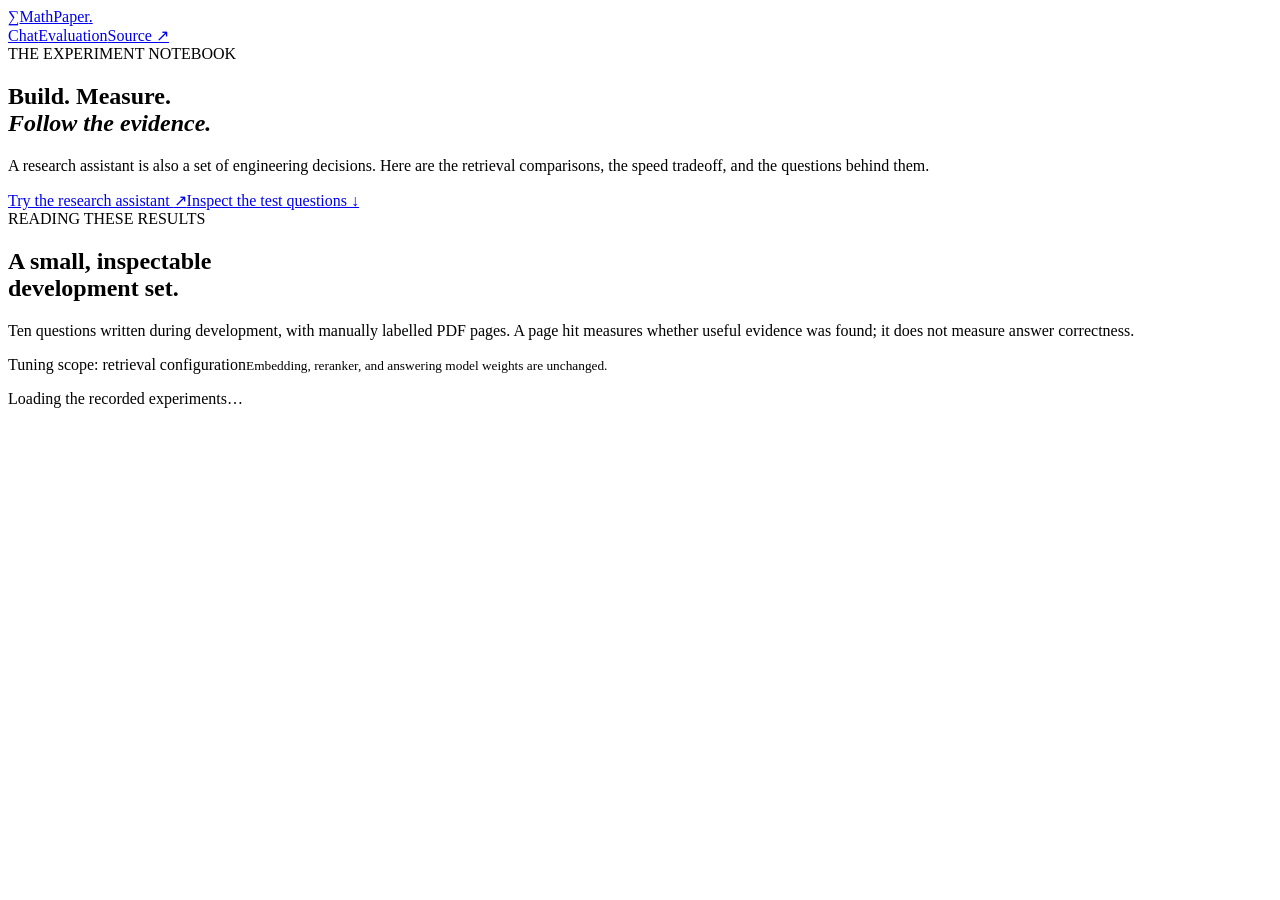
==== mathpaper/src/mathpaper/web/evaluation.html @ f89ab7d1 "Show reproducible retrieval experiments and question audits in MathPaper" ====
<!doctype html>
<html lang="en">
<head>
  <meta charset="UTF-8"><meta name="viewport" content="width=device-width,initial-scale=1">
  <title>Evaluation — MathPaper</title>
  <meta name="description" content="Inspect MathPaper's retrieval experiments, candidate-budget tradeoffs, and recorded agent checks.">
  <link rel="stylesheet" href="/assets/style.css">
  <link rel="stylesheet" href="/assets/evaluation.css">
</head>
<body class="evaluation-page">
  <header class="eval-header">
    <a class="brand" href="/" aria-label="MathPaper home"><span class="brand-symbol">∑</span><span>MathPaper<span class="brand-dot">.</span></span></a>
    <nav class="site-nav" aria-label="Main navigation"><a href="/">Chat</a><a href="/evaluation" aria-current="page">Evaluation</a><a href="https://github.com/chandantankala/Applied-Probability-RAG/tree/mathpaper-free-web-demo" target="_blank" rel="noopener">Source ↗</a></nav>
  </header>
  <main class="evaluation-main">
    <section class="eval-hero">
      <div class="hero-copy"><span class="eyebrow">THE EXPERIMENT NOTEBOOK</span><h1>Build. Measure.<br><em>Follow the evidence.</em></h1><p>A research assistant is also a set of engineering decisions. Here are the retrieval comparisons, the speed tradeoff, and the questions behind them.</p><div class="hero-actions"><a class="primary-link" href="/#question">Try the research assistant <span>↗</span></a><a class="text-link" href="#question-audit">Inspect the test questions ↓</a></div></div>
      <aside class="scope-card"><span class="section-kicker">READING THESE RESULTS</span><h2>A small, inspectable<br>development set.</h2><p>Ten questions written during development, with manually labelled PDF pages. A page hit measures whether useful evidence was found; it does not measure answer correctness.</p><span class="scope-tag">Tuning scope: retrieval configuration</span><small>Embedding, reranker, and answering model weights are unchanged.</small></aside>
    </section>
    <p id="report-status" class="report-status" role="status">Loading the recorded experiments…</p>
    <div id="report" hidden>
      <section class="metric-strip" aria-label="Evaluation dataset">
        <div><strong id="stat-papers">—</strong><span>source papers</span></div><div><strong id="stat-pages">—</strong><span>physical PDF pages</span></div><div><strong id="stat-passages">—</strong><span>indexed passages</span></div><div><strong id="stat-questions">—</strong><span>development questions</span></div><div><strong id="stat-methods">—</strong><span>retrieval methods</span></div>
      </section>
      <section class="experiment-section" id="retrieval-comparison" aria-labelledby="comparison-heading">
        <div class="section-heading"><div><span class="section-kicker">01 / RETRIEVAL COMPARISON</span><h2 id="comparison-heading">What reaches the top five?</h2></div><span class="data-tag">LOCAL CPU · INT8 · N = 50 · K = 5</span></div>
        <p class="section-intro">The same ten questions search all three papers. A hit requires at least one labelled page from the expected paper among the five retained passages.</p>
        <div class="comparison-layout"><div class="comparison-chart" id="method-chart" role="img" aria-label="Evidence-page hits out of ten questions: BM25 nine, dense seven, hybrid eight, hybrid with reranking nine."></div><aside class="finding-card"><span class="section-kicker">WHAT THIS TAUGHT US</span><h3>The keyword baseline holds up.</h3><p>BM25 and hybrid + reranking each hit 9/10 questions in this set. These results give no basis to claim that reranking improves overall retrieval quality.</p><p>The reranked search misses the Gaussian separation definition. That makes statement lookup a useful tool to investigate, with broader evaluation still needed.</p><a class="text-link" href="#question-audit" id="inspect-miss">Inspect the missed question ↗</a></aside></div>
        <div class="table-scroll"><table class="results-table"><caption>Recorded retrieval comparison</caption><thead><tr><th scope="col">Method</th><th scope="col">Page hits @5</th><th scope="col">Page hits in 50 candidates</th><th scope="col">Median local query</th></tr></thead><tbody id="method-table"></tbody></table></div>
        <p class="figure-note">Times include retrieval and, when used, reranking. First-use model startup can affect a run. These measurements exclude answer generation and were collected locally.</p>
      </section>
      <section class="experiment-section" aria-labelledby="budget-heading">
        <div class="section-heading"><div><span class="section-kicker">02 / CANDIDATE BUDGET</span><h2 id="budget-heading">Less work. The same observed page hits.</h2></div><span class="data-tag">SEPARATE LOCAL RUN · ONE CPU THREAD</span></div>
        <div class="budget-layout"><div class="budget-story"><strong class="big-number" id="budget-reduction">—</strong><span class="big-number-label">lower median local query time</span><p>Reducing the reranking pool from 50 to 20 candidates kept the result at 9/10 page hits on the same development questions. The agent now uses 20 candidates per search.</p><p class="figure-note">A deployment tradeoff observed on this set. INT8 inference, batch size 1, one ONNX Runtime thread, five retained passages. Render timings differ.</p></div><div class="budget-chart" id="budget-chart" aria-label="Candidate budget experiment"></div></div>
      </section>
      <section class="experiment-section audit-section" id="question-audit" aria-labelledby="audit-heading">
        <div class="section-heading"><div><span class="section-kicker">03 / QUESTION AUDIT</span><h2 id="audit-heading">Look inside a result.</h2></div><span class="data-tag">ALL TEN QUESTIONS · ORIGINAL PDF LINKS</span></div>
        <div class="audit-controls"><label>Development question<select id="audit-question"></select></label><label>Retrieval method<select id="audit-method"></select></label></div>
        <div id="audit-result" class="audit-result" aria-live="polite"></div>
        <p class="figure-note">Each row is one returned passage; repeated pages are expected. Page numbers are physical PDF pages. Scores from different retrieval methods are not comparable probabilities.</p>
      </section>
      <section class="experiment-section" aria-labelledby="agent-heading">
        <div class="section-heading"><div><span class="section-kicker">04 / LIVE AGENT CHECKS</span><h2 id="agent-heading">From a question to a cited answer.</h2></div><span class="data-tag" id="live-date">RECORDED ON RENDER FREE</span></div>
        <p class="section-intro">Three recorded smoke cases exercise a theorem summary, a follow-up in the same conversation, and abstention on an unrelated question. Expand a case to inspect the observed output.</p>
        <div id="live-checks" class="live-checks"></div>
        <p class="figure-note" id="live-limit"></p>
      </section>
      <section class="experiment-section methodology" aria-labelledby="method-heading">
        <div class="section-heading"><div><span class="section-kicker">05 / METHOD &amp; REPRODUCIBILITY</span><h2 id="method-heading">The decisions behind the demo.</h2></div><a class="download-link" href="/assets/evaluation.json" download="mathpaper-evaluation.json">Download recorded data ↓</a></div>
        <div class="method-grid"><div><h3>Current configuration</h3><dl class="configuration"><div><dt>Passages</dt><dd>Page-contained, label-aware; 220-token budget, 24-token overlap when splitting</dd></div><div><dt>Embedding</dt><dd>all-MiniLM-L6-v2 · 384 dimensions</dd></div><div><dt>Fusion &amp; reranking</dt><dd>BM25 + cosine search · RRF 60 · ms-marco-MiniLM-L6-v2 cross-encoder</dd></div><div><dt>Agent search</dt><dd>20 candidates · 5 passages · INT8 ONNX</dd></div><div><dt>Research tools</dt><dd>Passage search, statement lookup, and context expansion through MCP</dd></div><div><dt>Answer checks</dt><dd>Retrieved source IDs only, followed by a separate model support check; the checker can make mistakes</dd></div></dl></div><div><h3>What to measure next</h3><ol class="next-experiments"><li><strong>Unseen questions.</strong> Build a separate test set with theorem comparisons, proof dependencies, and unanswerable questions.</li><li><strong>Complete evidence.</strong> Label relevant passages and check whether all required assumptions are available.</li><li><strong>Answer support.</strong> Review mathematical correctness and citation entailment independently of the generating model.</li><li><strong>Further ablations.</strong> Compare chunk sizes, retained passage counts, and agent tools on the separate set.</li></ol><p class="figure-note">Current statistics support a development comparison. They do not estimate held-out answer accuracy, hallucination rates, or production latency percentiles.</p></div></div>
        <details class="provenance"><summary>Source files, PDF versions &amp; reproduction</summary><p>All displayed aggregates are rebuilt from the recorded runs. The download includes per-question results and SHA-256 fingerprints of the input files.</p><div id="source-files" class="source-files"></div><h4>Exact source PDFs</h4><div id="paper-versions"></div><h4>Reproduce from the project checkout</h4><pre><code>cd mathpaper
# After installing dependencies and building the INT8 index:
MATHPAPER_MODEL_PRECISION=int8 python evaluation/evaluate.py
python evaluation/free_tier.py
python evaluation/build_site_report.py</code></pre><p class="figure-note">The first two commands perform real local inference. The final command only rebuilds this static report. Live agent checks are separately recorded examples; model responses can vary.</p></details>
      </section>
      <footer class="eval-footer"><p>MathPaper · Built by Chandan Tankala</p><a href="/">Back to the research assistant ↗</a></footer>
    </div>
  </main>
  <script src="/assets/evaluation.js" defer></script>
</body>
</html>
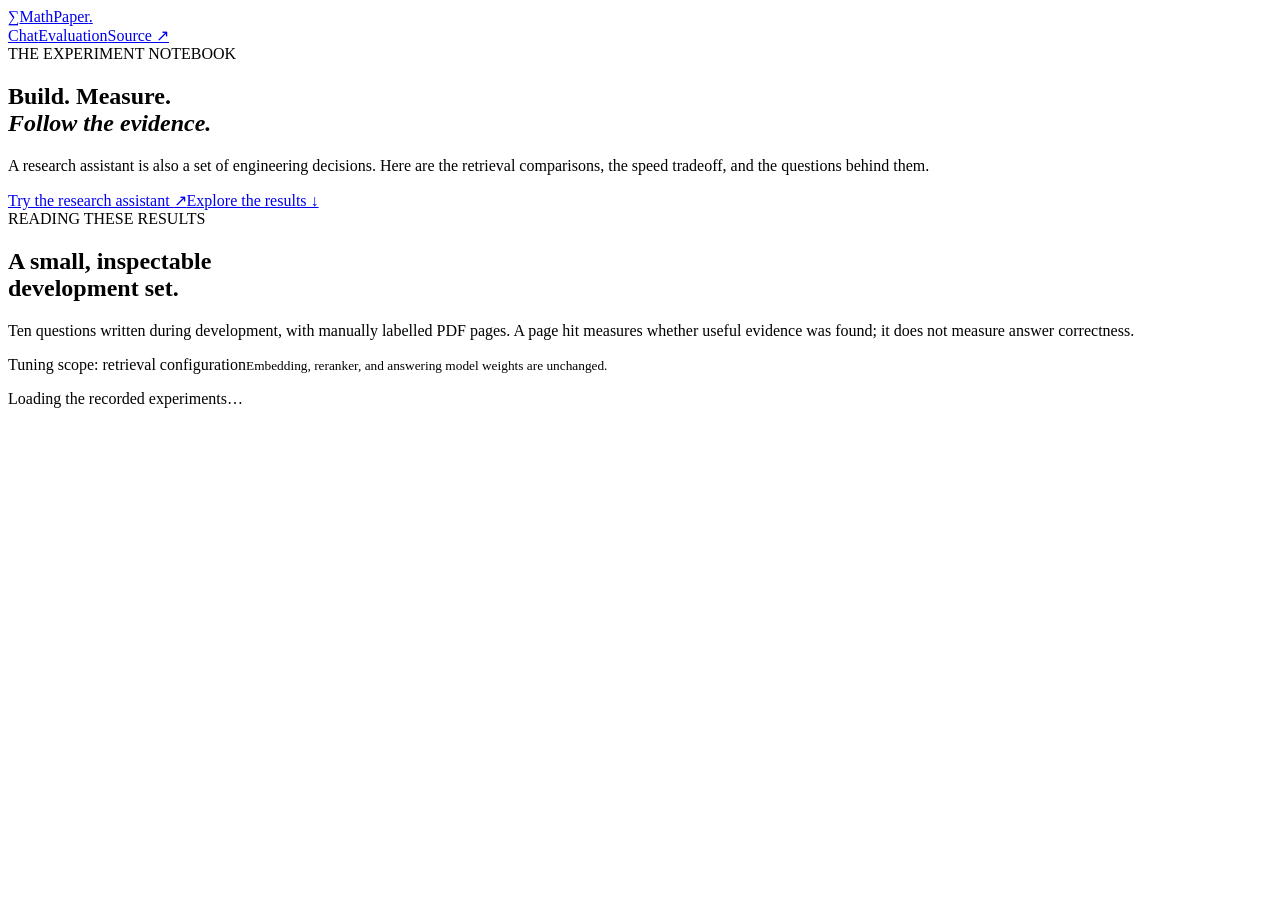
==== commit 484f3f22: "Use public-facing copy and add interactive retrieval charts and timing histogram" ====
--- a/mathpaper/src/mathpaper/web/evaluation.html
+++ b/mathpaper/src/mathpaper/web/evaluation.html
@@ -4,8 +4,8 @@
   <meta charset="UTF-8"><meta name="viewport" content="width=device-width,initial-scale=1">
   <title>Evaluation — MathPaper</title>
   <meta name="description" content="Inspect MathPaper's retrieval experiments, candidate-budget tradeoffs, and recorded agent checks.">
-  <link rel="stylesheet" href="/assets/style.css">
-  <link rel="stylesheet" href="/assets/evaluation.css">
+  <link rel="stylesheet" href="/assets/style.css?v=public-charts-1">
+  <link rel="stylesheet" href="/assets/evaluation.css?v=public-charts-1">
 </head>
 <body class="evaluation-page">
   <header class="eval-header">
@@ -14,7 +14,7 @@
   </header>
   <main class="evaluation-main">
     <section class="eval-hero">
-      <div class="hero-copy"><span class="eyebrow">THE EXPERIMENT NOTEBOOK</span><h1>Build. Measure.<br><em>Follow the evidence.</em></h1><p>A research assistant is also a set of engineering decisions. Here are the retrieval comparisons, the speed tradeoff, and the questions behind them.</p><div class="hero-actions"><a class="primary-link" href="/#question">Try the research assistant <span>↗</span></a><a class="text-link" href="#question-audit">Inspect the test questions ↓</a></div></div>
+      <div class="hero-copy"><span class="eyebrow">THE EXPERIMENT NOTEBOOK</span><h1>Build. Measure.<br><em>Follow the evidence.</em></h1><p>A research assistant is also a set of engineering decisions. Here are the retrieval comparisons, the speed tradeoff, and the questions behind them.</p><div class="hero-actions"><a class="primary-link" href="/#question">Try the research assistant <span>↗</span></a><a class="text-link" href="#retrieval-comparison">Explore the results ↓</a></div></div>
       <aside class="scope-card"><span class="section-kicker">READING THESE RESULTS</span><h2>A small, inspectable<br>development set.</h2><p>Ten questions written during development, with manually labelled PDF pages. A page hit measures whether useful evidence was found; it does not measure answer correctness.</p><span class="scope-tag">Tuning scope: retrieval configuration</span><small>Embedding, reranker, and answering model weights are unchanged.</small></aside>
     </section>
     <p id="report-status" class="report-status" role="status">Loading the recorded experiments…</p>
@@ -22,19 +22,23 @@
       <section class="metric-strip" aria-label="Evaluation dataset">
         <div><strong id="stat-papers">—</strong><span>source papers</span></div><div><strong id="stat-pages">—</strong><span>physical PDF pages</span></div><div><strong id="stat-passages">—</strong><span>indexed passages</span></div><div><strong id="stat-questions">—</strong><span>development questions</span></div><div><strong id="stat-methods">—</strong><span>retrieval methods</span></div>
       </section>
+      <nav class="chart-jump-nav" aria-label="Evaluation charts"><a href="#retrieval-comparison">Method comparison ↓</a><a href="#latency-distribution">Query-time histogram ↓</a><a href="#question-audit">Question grid ↓</a></nav>
       <section class="experiment-section" id="retrieval-comparison" aria-labelledby="comparison-heading">
         <div class="section-heading"><div><span class="section-kicker">01 / RETRIEVAL COMPARISON</span><h2 id="comparison-heading">What reaches the top five?</h2></div><span class="data-tag">LOCAL CPU · INT8 · N = 50 · K = 5</span></div>
         <p class="section-intro">The same ten questions search all three papers. A hit requires at least one labelled page from the expected paper among the five retained passages.</p>
-        <div class="comparison-layout"><div class="comparison-chart" id="method-chart" role="img" aria-label="Evidence-page hits out of ten questions: BM25 nine, dense seven, hybrid eight, hybrid with reranking nine."></div><aside class="finding-card"><span class="section-kicker">WHAT THIS TAUGHT US</span><h3>The keyword baseline holds up.</h3><p>BM25 and hybrid + reranking each hit 9/10 questions in this set. These results give no basis to claim that reranking improves overall retrieval quality.</p><p>The reranked search misses the Gaussian separation definition. That makes statement lookup a useful tool to investigate, with broader evaluation still needed.</p><a class="text-link" href="#question-audit" id="inspect-miss">Inspect the missed question ↗</a></aside></div>
+        <div class="comparison-layout"><figure class="chart-figure"><figcaption>Evidence-page hits <span>Out of 10 questions · higher is better</span></figcaption><div id="method-chart" class="column-chart"></div><p id="method-selection" class="chart-selection" aria-live="polite"></p><p class="chart-hint">Select a bar to compare its result in the question explorer.</p></figure><aside class="finding-card"><span class="section-kicker">WHAT THIS TAUGHT US</span><h3>The keyword baseline holds up.</h3><p>BM25 and hybrid + reranking each hit 9/10 questions in this set. These results give no basis to claim that reranking improves overall retrieval quality.</p><p>The reranked search misses the Gaussian separation definition. That makes statement lookup a useful tool to investigate, with broader evaluation still needed.</p><a class="text-link" href="#question-audit" id="inspect-miss">Inspect the missed question ↗</a></aside></div>
         <div class="table-scroll"><table class="results-table"><caption>Recorded retrieval comparison</caption><thead><tr><th scope="col">Method</th><th scope="col">Page hits @5</th><th scope="col">Page hits in 50 candidates</th><th scope="col">Median local query</th></tr></thead><tbody id="method-table"></tbody></table></div>
         <p class="figure-note">Times include retrieval and, when used, reranking. First-use model startup can affect a run. These measurements exclude answer generation and were collected locally.</p>
       </section>
       <section class="experiment-section" aria-labelledby="budget-heading">
         <div class="section-heading"><div><span class="section-kicker">02 / CANDIDATE BUDGET</span><h2 id="budget-heading">Less work. The same observed page hits.</h2></div><span class="data-tag">SEPARATE LOCAL RUN · ONE CPU THREAD</span></div>
         <div class="budget-layout"><div class="budget-story"><strong class="big-number" id="budget-reduction">—</strong><span class="big-number-label">lower median local query time</span><p>Reducing the reranking pool from 50 to 20 candidates kept the result at 9/10 page hits on the same development questions. The agent now uses 20 candidates per search.</p><p class="figure-note">A deployment tradeoff observed on this set. INT8 inference, batch size 1, one ONNX Runtime thread, five retained passages. Render timings differ.</p></div><div class="budget-chart" id="budget-chart" aria-label="Candidate budget experiment"></div></div>
+        <figure class="histogram-figure chart-figure" id="latency-distribution"><figcaption>Query-time distribution <span>Histogram · local query duration · 10 measurements per candidate budget</span></figcaption><div class="chart-legend"><span><i class="legend-swatch budget-20"></i>20 candidates · left bar</span><span><i class="legend-swatch budget-50"></i>50 candidates · right bar</span></div><div id="latency-histogram"></div><p id="histogram-selection" class="chart-selection" aria-live="polite">Hover over, focus, or select a time interval to inspect its counts.</p><p class="figure-note">Shared 0.25-second intervals, starting at zero; the lower bound is included and the upper bound is excluded. These 20 recorded queries illustrate the spread in this local run; cloud latency percentiles remain unmeasured.</p><details class="histogram-data"><summary>View histogram counts</summary><div class="table-scroll"><table class="results-table"><caption>Queries in each local-duration interval</caption><thead><tr><th scope="col">Local query time</th><th scope="col">20 candidates</th><th scope="col">50 candidates</th></tr></thead><tbody id="histogram-counts"></tbody></table></div></details></figure>
       </section>
       <section class="experiment-section audit-section" id="question-audit" aria-labelledby="audit-heading">
         <div class="section-heading"><div><span class="section-kicker">03 / QUESTION AUDIT</span><h2 id="audit-heading">Look inside a result.</h2></div><span class="data-tag">ALL TEN QUESTIONS · ORIGINAL PDF LINKS</span></div>
+        <div class="heatmap-intro"><p>One question. Four retrieval methods.</p><div class="chart-legend"><span><i class="legend-swatch hit"></i>✓ Labelled page found</span><span><i class="legend-swatch miss"></i>× Labelled page missed</span></div></div>
+        <div class="heatmap-scroll"><table class="question-heatmap"><caption>Select a cell to inspect the question and its returned pages.</caption><thead id="heatmap-head"></thead><tbody id="heatmap-body"></tbody></table></div>
         <div class="audit-controls"><label>Development question<select id="audit-question"></select></label><label>Retrieval method<select id="audit-method"></select></label></div>
         <div id="audit-result" class="audit-result" aria-live="polite"></div>
         <p class="figure-note">Each row is one returned passage; repeated pages are expected. Page numbers are physical PDF pages. Scores from different retrieval methods are not comparable probabilities.</p>
@@ -57,6 +61,6 @@
       <footer class="eval-footer"><p>MathPaper · Built by Chandan Tankala</p><a href="/">Back to the research assistant ↗</a></footer>
     </div>
   </main>
-  <script src="/assets/evaluation.js" defer></script>
+  <script src="/assets/evaluation.js?v=public-charts-1" type="module"></script>
 </body>
 </html>
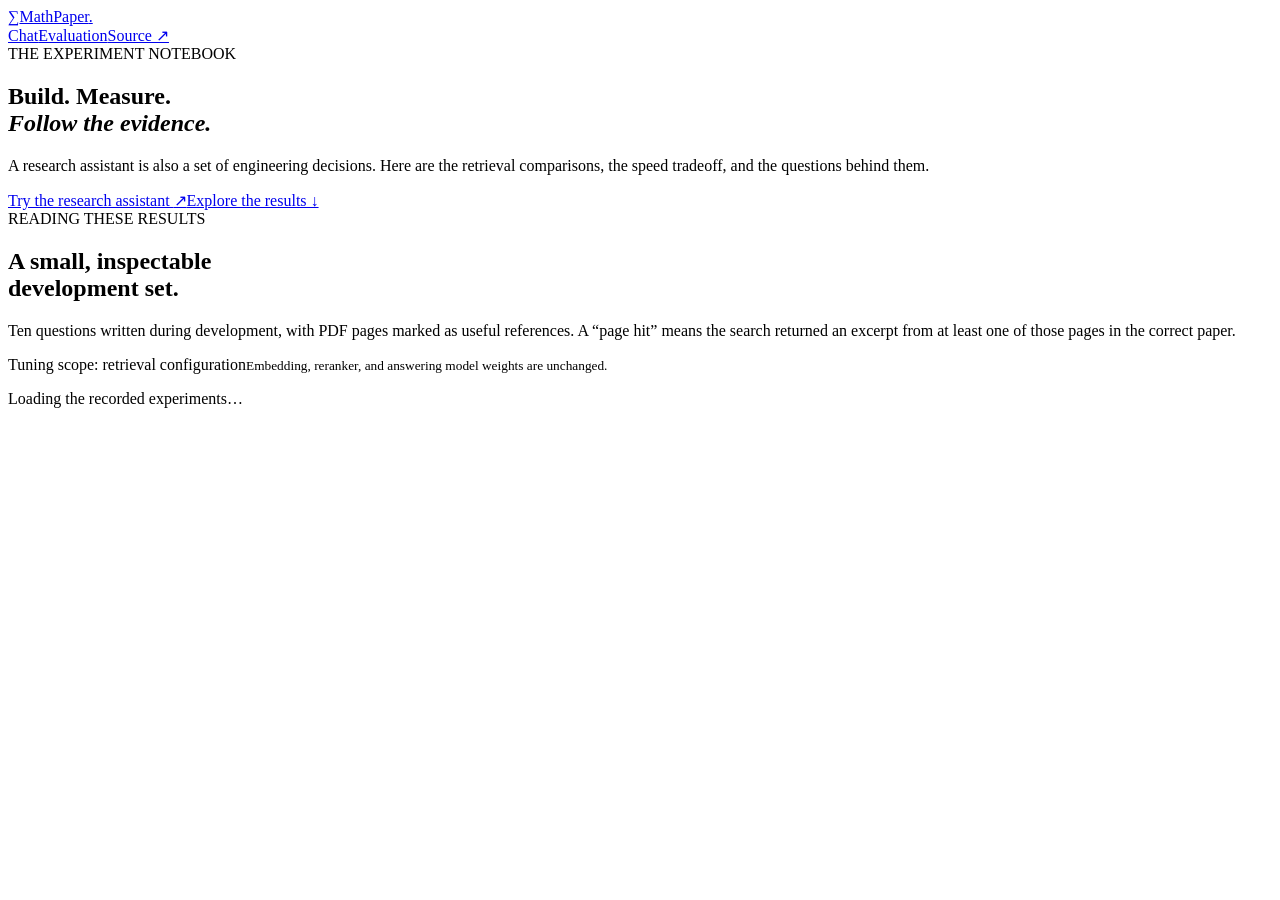
==== commit bee5c2b5: "Explain evidence-page hits with plain language and a five-excerpt example" ====
--- a/mathpaper/src/mathpaper/web/evaluation.html
+++ b/mathpaper/src/mathpaper/web/evaluation.html
@@ -5,7 +5,7 @@
   <title>Evaluation — MathPaper</title>
   <meta name="description" content="Inspect MathPaper's retrieval experiments, candidate-budget tradeoffs, and recorded agent checks.">
   <link rel="stylesheet" href="/assets/style.css?v=public-charts-1">
-  <link rel="stylesheet" href="/assets/evaluation.css?v=public-charts-1">
+  <link rel="stylesheet" href="/assets/evaluation.css?v=page-hit-guide-1">
 </head>
 <body class="evaluation-page">
   <header class="eval-header">
@@ -15,7 +15,7 @@
   <main class="evaluation-main">
     <section class="eval-hero">
       <div class="hero-copy"><span class="eyebrow">THE EXPERIMENT NOTEBOOK</span><h1>Build. Measure.<br><em>Follow the evidence.</em></h1><p>A research assistant is also a set of engineering decisions. Here are the retrieval comparisons, the speed tradeoff, and the questions behind them.</p><div class="hero-actions"><a class="primary-link" href="/#question">Try the research assistant <span>↗</span></a><a class="text-link" href="#retrieval-comparison">Explore the results ↓</a></div></div>
-      <aside class="scope-card"><span class="section-kicker">READING THESE RESULTS</span><h2>A small, inspectable<br>development set.</h2><p>Ten questions written during development, with manually labelled PDF pages. A page hit measures whether useful evidence was found; it does not measure answer correctness.</p><span class="scope-tag">Tuning scope: retrieval configuration</span><small>Embedding, reranker, and answering model weights are unchanged.</small></aside>
+      <aside class="scope-card"><span class="section-kicker">READING THESE RESULTS</span><h2>A small, inspectable<br>development set.</h2><p>Ten questions written during development, with PDF pages marked as useful references. A “page hit” means the search returned an excerpt from at least one of those pages in the correct paper.</p><span class="scope-tag">Tuning scope: retrieval configuration</span><small>Embedding, reranker, and answering model weights are unchanged.</small></aside>
     </section>
     <p id="report-status" class="report-status" role="status">Loading the recorded experiments…</p>
     <div id="report" hidden>
@@ -25,7 +25,12 @@
       <nav class="chart-jump-nav" aria-label="Evaluation charts"><a href="#retrieval-comparison">Method comparison ↓</a><a href="#latency-distribution">Query-time histogram ↓</a><a href="#question-audit">Question grid ↓</a></nav>
       <section class="experiment-section" id="retrieval-comparison" aria-labelledby="comparison-heading">
         <div class="section-heading"><div><span class="section-kicker">01 / RETRIEVAL COMPARISON</span><h2 id="comparison-heading">What reaches the top five?</h2></div><span class="data-tag">LOCAL CPU · INT8 · N = 50 · K = 5</span></div>
-        <p class="section-intro">The same ten questions search all three papers. A hit requires at least one labelled page from the expected paper among the five retained passages.</p>
+        <p class="section-intro">The same ten questions search all three papers. The score asks a simple question: did the search reach a page marked as useful for this question?</p>
+        <aside class="metric-explainer" aria-labelledby="page-hit-heading">
+          <div><span class="section-kicker">WHAT IS AN EVIDENCE-PAGE HIT?</span><h3 id="page-hit-heading">Finding the right page.</h3><p>For each test question, we first marked the PDF pages containing useful supporting material. The search returns five <strong>passages</strong>—short excerpts from the papers. The question gets <strong>one hit</strong> if at least one excerpt comes from a marked page in the correct paper.</p><p><strong>Reading 9/10:</strong> for nine of the ten test questions, the search reached a reference page among its first five results. The shorthand <strong>“@5”</strong> means we check only those first five passages.</p></div>
+          <div class="metric-example"><span class="section-kicker">ILLUSTRATIVE EXAMPLE</span><p>Suppose the useful pages in one paper are <strong>5 and 6</strong>. The search returns these five excerpts from that paper:</p><div class="example-pages" aria-label="Five returned excerpts: page 2, page 6, page 9, page 3, page 2. Page 6 matches a reference page."><span>p. 2</span><span class="example-match">p. 6 ✓</span><span>p. 9</span><span>p. 3</span><span>p. 2</span></div><p><strong>That is one hit:</strong> an excerpt came from page 6. Finding several excerpts from the reference pages still counts as one hit for that question.</p></div>
+          <p class="metric-limit">This measures whether search reached a reference page. The excerpt and generated answer still need checking for relevance, correctness, and complete assumptions.</p>
+        </aside>
         <div class="comparison-layout"><figure class="chart-figure"><figcaption>Evidence-page hits <span>Out of 10 questions · higher is better</span></figcaption><div id="method-chart" class="column-chart"></div><p id="method-selection" class="chart-selection" aria-live="polite"></p><p class="chart-hint">Select a bar to compare its result in the question explorer.</p></figure><aside class="finding-card"><span class="section-kicker">WHAT THIS TAUGHT US</span><h3>The keyword baseline holds up.</h3><p>BM25 and hybrid + reranking each hit 9/10 questions in this set. These results give no basis to claim that reranking improves overall retrieval quality.</p><p>The reranked search misses the Gaussian separation definition. That makes statement lookup a useful tool to investigate, with broader evaluation still needed.</p><a class="text-link" href="#question-audit" id="inspect-miss">Inspect the missed question ↗</a></aside></div>
         <div class="table-scroll"><table class="results-table"><caption>Recorded retrieval comparison</caption><thead><tr><th scope="col">Method</th><th scope="col">Page hits @5</th><th scope="col">Page hits in 50 candidates</th><th scope="col">Median local query</th></tr></thead><tbody id="method-table"></tbody></table></div>
         <p class="figure-note">Times include retrieval and, when used, reranking. First-use model startup can affect a run. These measurements exclude answer generation and were collected locally.</p>
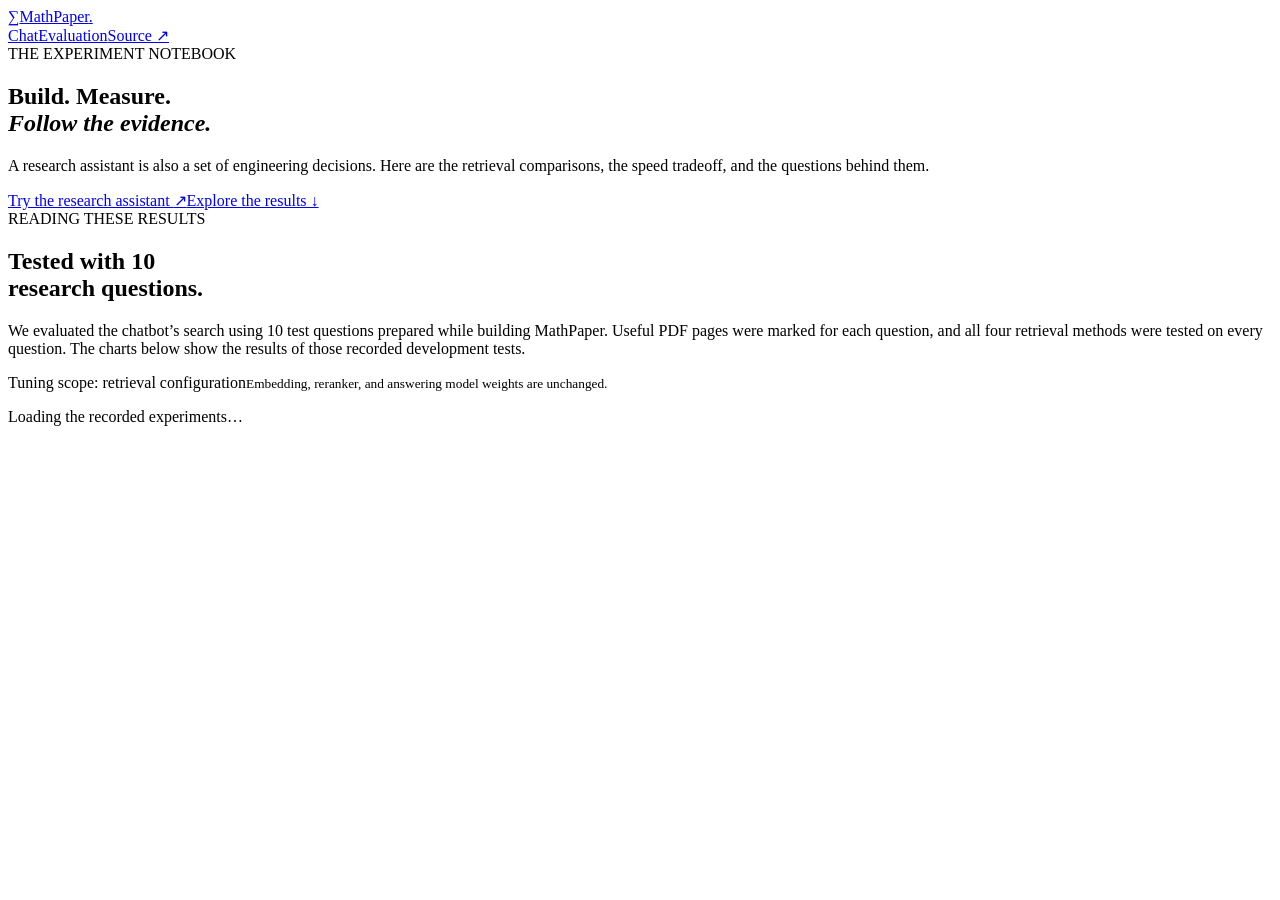
==== commit 6089d0d6: "Introduce the ten development test questions and link their recorded results" ====
--- a/mathpaper/src/mathpaper/web/evaluation.html
+++ b/mathpaper/src/mathpaper/web/evaluation.html
@@ -15,17 +15,17 @@
   <main class="evaluation-main">
     <section class="eval-hero">
       <div class="hero-copy"><span class="eyebrow">THE EXPERIMENT NOTEBOOK</span><h1>Build. Measure.<br><em>Follow the evidence.</em></h1><p>A research assistant is also a set of engineering decisions. Here are the retrieval comparisons, the speed tradeoff, and the questions behind them.</p><div class="hero-actions"><a class="primary-link" href="/#question">Try the research assistant <span>↗</span></a><a class="text-link" href="#retrieval-comparison">Explore the results ↓</a></div></div>
-      <aside class="scope-card"><span class="section-kicker">READING THESE RESULTS</span><h2>A small, inspectable<br>development set.</h2><p>Ten questions written during development, with PDF pages marked as useful references. A “page hit” means the search returned an excerpt from at least one of those pages in the correct paper.</p><span class="scope-tag">Tuning scope: retrieval configuration</span><small>Embedding, reranker, and answering model weights are unchanged.</small></aside>
+      <aside class="scope-card"><span class="section-kicker">READING THESE RESULTS</span><h2>Tested with 10<br>research questions.</h2><p>We evaluated the chatbot’s search using 10 test questions prepared while building MathPaper. Useful PDF pages were marked for each question, and all four retrieval methods were tested on every question. The charts below show the results of those recorded development tests.</p><span class="scope-tag">Tuning scope: retrieval configuration</span><small>Embedding, reranker, and answering model weights are unchanged.</small></aside>
     </section>
     <p id="report-status" class="report-status" role="status">Loading the recorded experiments…</p>
     <div id="report" hidden>
       <section class="metric-strip" aria-label="Evaluation dataset">
-        <div><strong id="stat-papers">—</strong><span>source papers</span></div><div><strong id="stat-pages">—</strong><span>physical PDF pages</span></div><div><strong id="stat-passages">—</strong><span>indexed passages</span></div><div><strong id="stat-questions">—</strong><span>development questions</span></div><div><strong id="stat-methods">—</strong><span>retrieval methods</span></div>
+        <div><strong id="stat-papers">—</strong><span>source papers</span></div><div><strong id="stat-pages">—</strong><span>physical PDF pages</span></div><div><strong id="stat-passages">—</strong><span>indexed passages</span></div><div><strong id="stat-questions">—</strong><span>development test questions</span></div><div><strong id="stat-methods">—</strong><span>retrieval methods</span></div>
       </section>
       <nav class="chart-jump-nav" aria-label="Evaluation charts"><a href="#retrieval-comparison">Method comparison ↓</a><a href="#latency-distribution">Query-time histogram ↓</a><a href="#question-audit">Question grid ↓</a></nav>
       <section class="experiment-section" id="retrieval-comparison" aria-labelledby="comparison-heading">
         <div class="section-heading"><div><span class="section-kicker">01 / RETRIEVAL COMPARISON</span><h2 id="comparison-heading">What reaches the top five?</h2></div><span class="data-tag">LOCAL CPU · INT8 · N = 50 · K = 5</span></div>
-        <p class="section-intro">The same ten questions search all three papers. The score asks a simple question: did the search reach a page marked as useful for this question?</p>
+        <p class="section-intro">We tested the chatbot’s search on a fixed set of 10 questions about the included papers. Each of the four methods searched all three papers for every question, making their results directly comparable. <a href="#question-audit">Browse the 10 test questions and their results ↓</a></p>
         <aside class="metric-explainer" aria-labelledby="page-hit-heading">
           <div><span class="section-kicker">WHAT IS AN EVIDENCE-PAGE HIT?</span><h3 id="page-hit-heading">Finding the right page.</h3><p>For each test question, we first marked the PDF pages containing useful supporting material. The search returns five <strong>passages</strong>—short excerpts from the papers. The question gets <strong>one hit</strong> if at least one excerpt comes from a marked page in the correct paper.</p><p><strong>Reading 9/10:</strong> for nine of the ten test questions, the search reached a reference page among its first five results. The shorthand <strong>“@5”</strong> means we check only those first five passages.</p></div>
           <div class="metric-example"><span class="section-kicker">ILLUSTRATIVE EXAMPLE</span><p>Suppose the useful pages in one paper are <strong>5 and 6</strong>. The search returns these five excerpts from that paper:</p><div class="example-pages" aria-label="Five returned excerpts: page 2, page 6, page 9, page 3, page 2. Page 6 matches a reference page."><span>p. 2</span><span class="example-match">p. 6 ✓</span><span>p. 9</span><span>p. 3</span><span>p. 2</span></div><p><strong>That is one hit:</strong> an excerpt came from page 6. Finding several excerpts from the reference pages still counts as one hit for that question.</p></div>
@@ -37,14 +37,15 @@
       </section>
       <section class="experiment-section" aria-labelledby="budget-heading">
         <div class="section-heading"><div><span class="section-kicker">02 / CANDIDATE BUDGET</span><h2 id="budget-heading">Less work. The same observed page hits.</h2></div><span class="data-tag">SEPARATE LOCAL RUN · ONE CPU THREAD</span></div>
-        <div class="budget-layout"><div class="budget-story"><strong class="big-number" id="budget-reduction">—</strong><span class="big-number-label">lower median local query time</span><p>Reducing the reranking pool from 50 to 20 candidates kept the result at 9/10 page hits on the same development questions. The agent now uses 20 candidates per search.</p><p class="figure-note">A deployment tradeoff observed on this set. INT8 inference, batch size 1, one ONNX Runtime thread, five retained passages. Render timings differ.</p></div><div class="budget-chart" id="budget-chart" aria-label="Candidate budget experiment"></div></div>
+        <div class="budget-layout"><div class="budget-story"><strong class="big-number" id="budget-reduction">—</strong><span class="big-number-label">lower median local query time</span><p>We repeated the 10 test questions with 20 and 50 reranking candidates. Both settings reached a reference page for nine of the ten questions. The agent now uses 20 candidates per search.</p><p class="figure-note">A deployment tradeoff observed on this set. INT8 inference, batch size 1, one ONNX Runtime thread, five retained passages. Render timings differ.</p></div><div class="budget-chart" id="budget-chart" aria-label="Candidate budget experiment"></div></div>
         <figure class="histogram-figure chart-figure" id="latency-distribution"><figcaption>Query-time distribution <span>Histogram · local query duration · 10 measurements per candidate budget</span></figcaption><div class="chart-legend"><span><i class="legend-swatch budget-20"></i>20 candidates · left bar</span><span><i class="legend-swatch budget-50"></i>50 candidates · right bar</span></div><div id="latency-histogram"></div><p id="histogram-selection" class="chart-selection" aria-live="polite">Hover over, focus, or select a time interval to inspect its counts.</p><p class="figure-note">Shared 0.25-second intervals, starting at zero; the lower bound is included and the upper bound is excluded. These 20 recorded queries illustrate the spread in this local run; cloud latency percentiles remain unmeasured.</p><details class="histogram-data"><summary>View histogram counts</summary><div class="table-scroll"><table class="results-table"><caption>Queries in each local-duration interval</caption><thead><tr><th scope="col">Local query time</th><th scope="col">20 candidates</th><th scope="col">50 candidates</th></tr></thead><tbody id="histogram-counts"></tbody></table></div></details></figure>
       </section>
       <section class="experiment-section audit-section" id="question-audit" aria-labelledby="audit-heading">
         <div class="section-heading"><div><span class="section-kicker">03 / QUESTION AUDIT</span><h2 id="audit-heading">Look inside a result.</h2></div><span class="data-tag">ALL TEN QUESTIONS · ORIGINAL PDF LINKS</span></div>
+        <p class="section-intro">Explore the 10 test questions used for the comparisons above. They cover research methods, theorem assumptions, mixing times, and Gaussian memory results. Select a grid cell or choose a question below to read its full wording and inspect the pages returned by each method.</p>
         <div class="heatmap-intro"><p>One question. Four retrieval methods.</p><div class="chart-legend"><span><i class="legend-swatch hit"></i>✓ Labelled page found</span><span><i class="legend-swatch miss"></i>× Labelled page missed</span></div></div>
         <div class="heatmap-scroll"><table class="question-heatmap"><caption>Select a cell to inspect the question and its returned pages.</caption><thead id="heatmap-head"></thead><tbody id="heatmap-body"></tbody></table></div>
-        <div class="audit-controls"><label>Development question<select id="audit-question"></select></label><label>Retrieval method<select id="audit-method"></select></label></div>
+        <div class="audit-controls"><label>Test question<select id="audit-question"></select></label><label>Retrieval method<select id="audit-method"></select></label></div>
         <div id="audit-result" class="audit-result" aria-live="polite"></div>
         <p class="figure-note">Each row is one returned passage; repeated pages are expected. Page numbers are physical PDF pages. Scores from different retrieval methods are not comparable probabilities.</p>
       </section>
